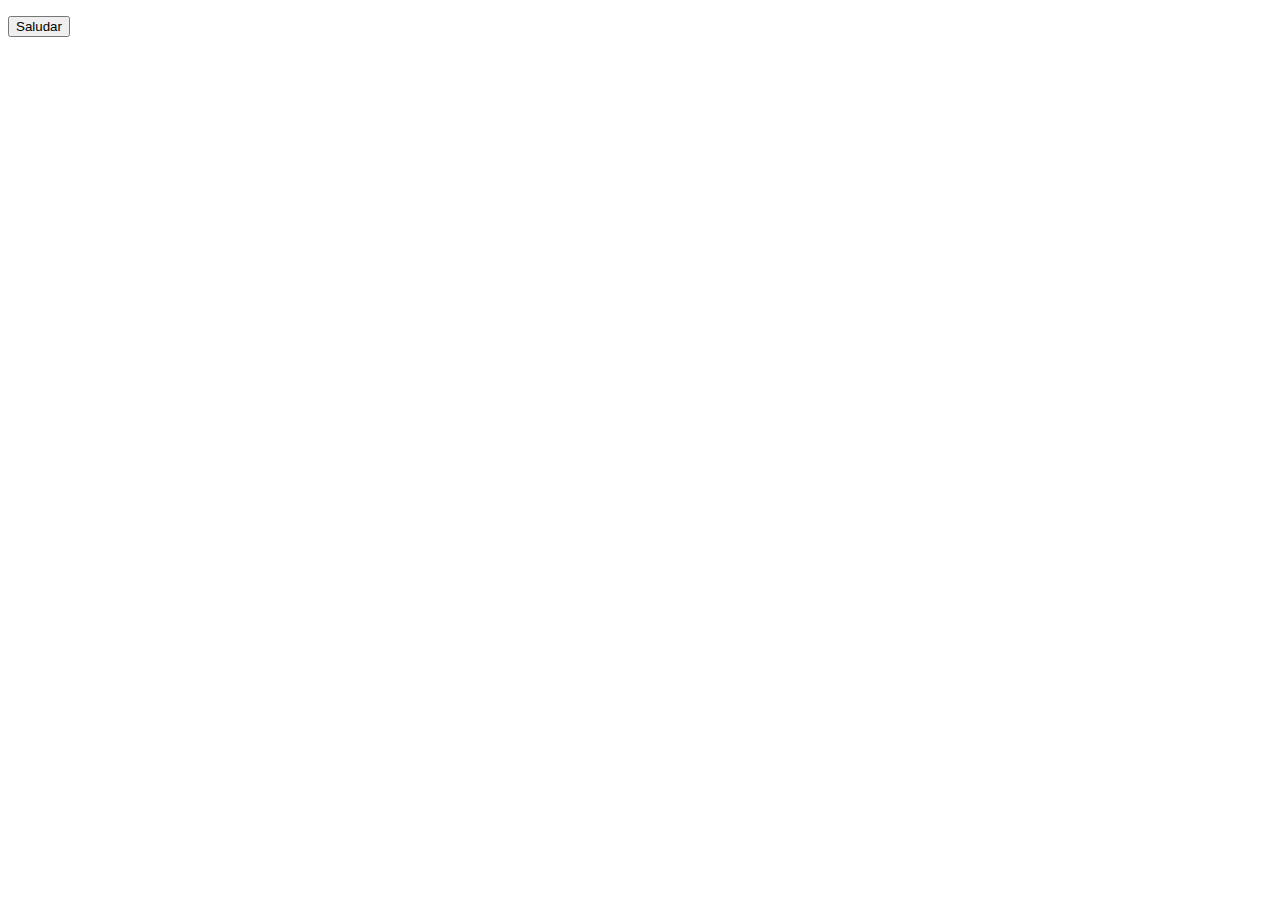
==== index.html @ 125c44f6 "Add files via upload" ====
<!DOCTYPE html>
<html lang="en">
<head>
    <meta charset="UTF-8">
    <meta name="viewport" content="width=device-width, initial-scale=1.0">
    <title>Document</title>
</head>
<body>
    <p id="mensaje"></p>
    <button id="btn-saludo"> Saludar</button>
    <script src="index.js"></script>
</body>
</html>
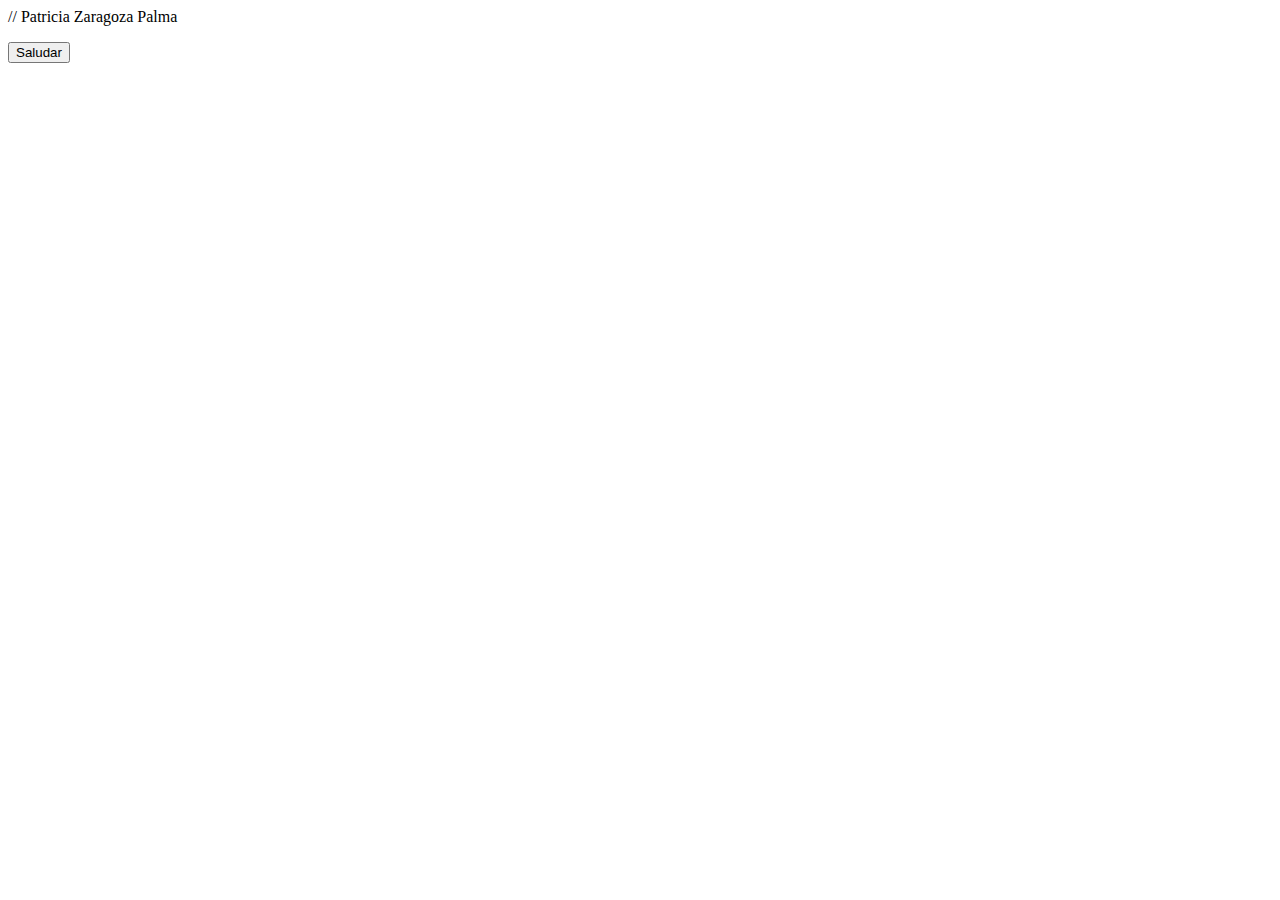
==== commit 7c5f2da4: "Update index.html" ====
--- a/index.html
+++ b/index.html
@@ -1,3 +1,4 @@
+// Patricia Zaragoza Palma
 <!DOCTYPE html>
 <html lang="en">
 <head>
@@ -10,4 +11,4 @@
     <button id="btn-saludo"> Saludar</button>
     <script src="index.js"></script>
 </body>
-</html>+</html>
